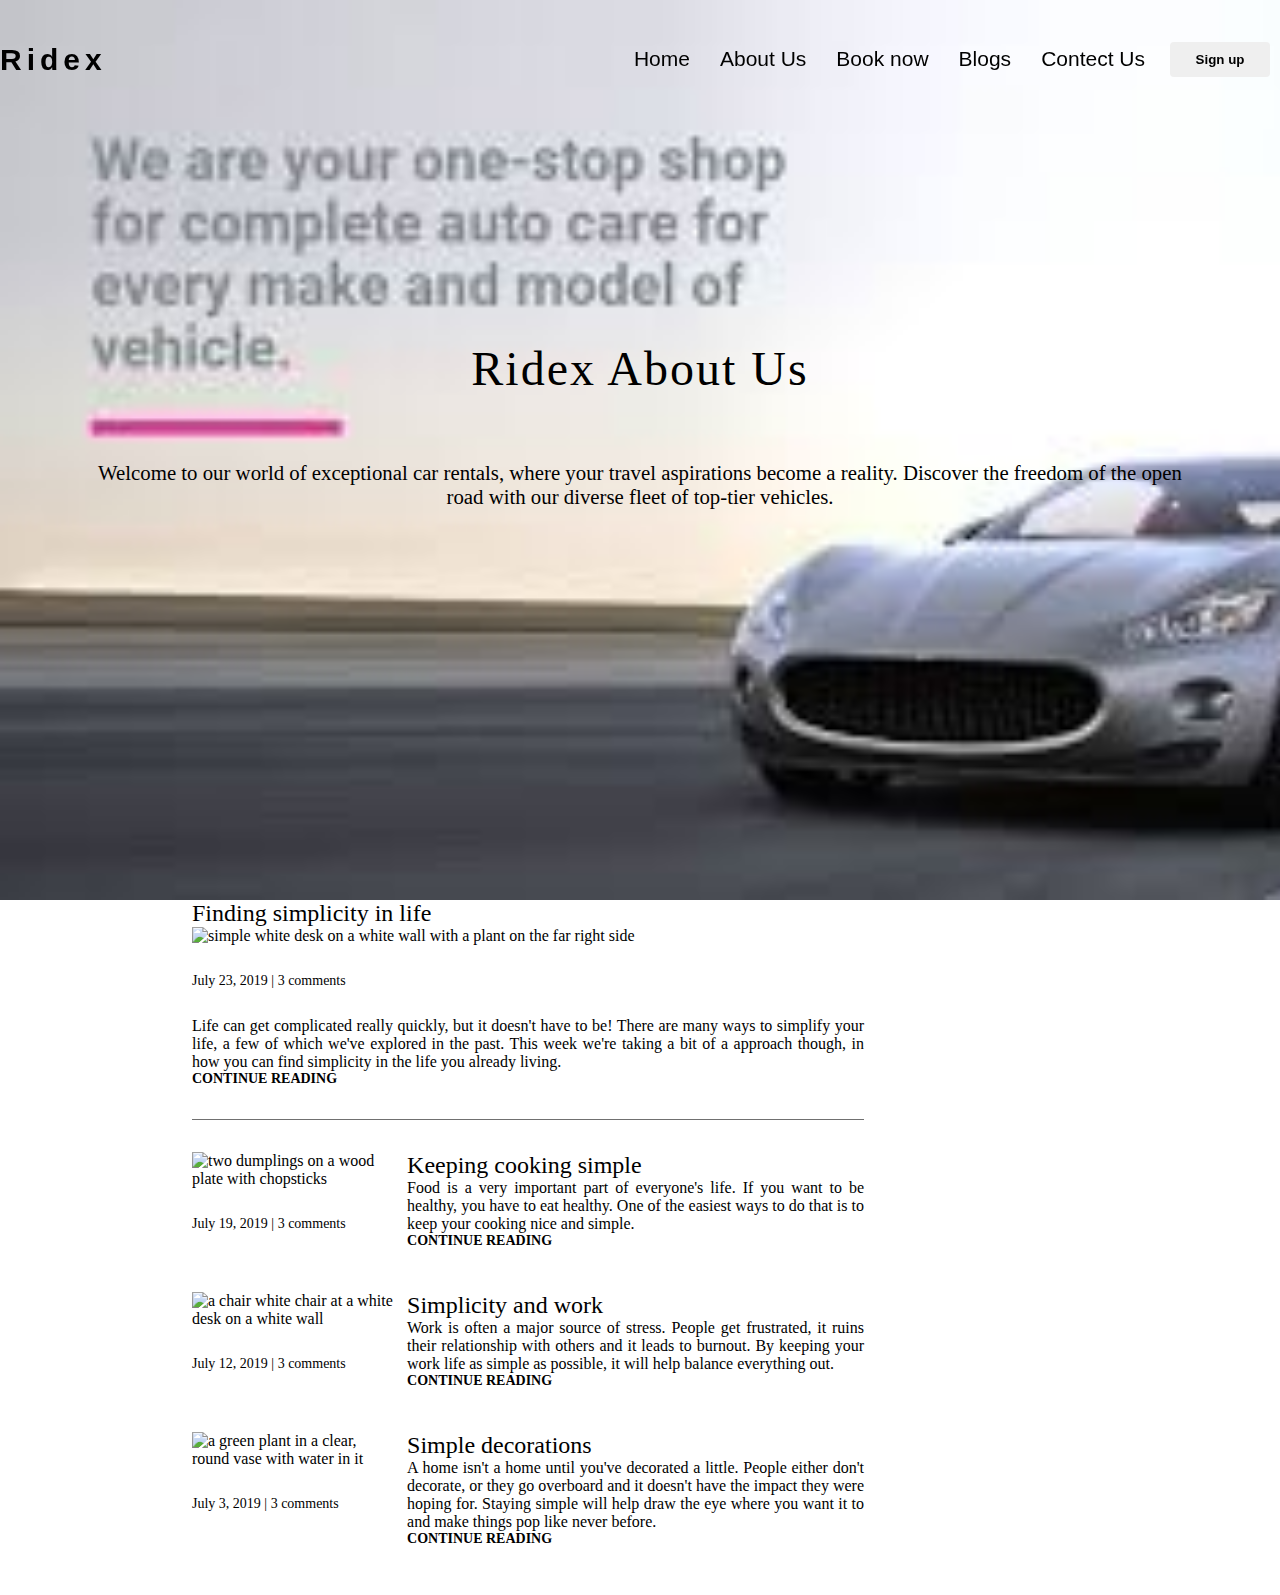
==== blog.html @ 3357733f "Redix" ====
<html>
  <head>
    <meta charset="UTF-8">
    <meta name="viewport" content="width=device-width, initial-scale=1">
    <link rel="stylesheet" href="style5.css">

    <style>
        .dropbtn {
            background-color: black;
            color: white;
            padding: 16px;
            font-size: 16px;
            border: none;
        }

        .dropdown {
            position: relative;
            display: inline-block;
        }

        .dropdown-content {
            display: none;
            position: absolute;
            background-color: #f1f1f1;
            min-width: 160px;
            box-shadow: 0px 8px 16px 0px rgba(0, 0, 0, 0.2);
            z-index: 1;
        }

        .dropdown-content a {
            color: black;
            padding: 12px 16px;
            text-decoration: none;
            display: block;
        }

        .dropdown-content a:hover {
            background-color: #ddd;
        }

        .dropdown:hover .dropdown-content {
            display: block;
        }

        .dropdown:hover .dropbtn {
            background-color: black;
        }
    </style>
  </head>
  <body>

    <header>
        <a href="index.html" class="logo">Ridex</a>
        <ul class="nav">
            <li><a href="index.html">Home</a></li>
            <li><a href="aboutus.html">About Us</a></li>
            <li><a href="book.html">Book now</a></li>
            <li><a href="blog.html">Blogs</a></li>
            <li><a href="contact.html">Contect Us</a></li>
            <div class="container">
                <div id="ls">
                  <!-- <a href="signup.html"><button class="reg">Sign up</button></a> -->
                </div>
            </div>
        </ul>


    </header>

    <section class="header" id="header">
        <div class="title">
            <h2>Ridex About Us</h2>
            <p>Welcome to our world of exceptional car rentals, where your travel aspirations become a reality. Discover the freedom of the open road with our diverse fleet of top-tier vehicles. </p>
            <!-- <a href="#about" class="btn">ABOUT US</a> -->
        </div>
    </section>
    
    <div class="container container-flex">
            <main role="main">
                
                <article class="article-featured">
                    <h2 class="article-title">Finding simplicity in life</h2>
                    <img src="home.png" alt="simple white desk on a white wall with a plant on the far right side" class="article-image">
                    <p class="article-info">July 23, 2019 | 3 comments</p>
                    <p class="article-body">Life can get complicated really quickly, but it doesn't have to be! There are many ways to simplify your life, a few of which we've explored in the past. This week we're taking a bit of a approach though, in how you can find simplicity in the life you already living.</p>
                    <a href="#" class="article-read-more">CONTINUE READING</a>
                </article>
                
                <article class="article-recent">
                    <div class="article-recent-main">
                        <h2 class="article-title">Keeping cooking simple </h2>
                        <p class="article-body">Food is a very important part of everyone's life. If you want to be healthy, you have to eat healthy. One of the easiest ways to do that is to keep your cooking nice and simple.</p>
                        <a href="#" class="article-read-more">CONTINUE READING</a>
                    </div>
                    <div class="article-recent-secondary">
                        <img src="home.png" alt="two dumplings on a wood plate with chopsticks" class="article-image">
                        <p class="article-info">July 19, 2019 | 3 comments</p>
                    </div>
                </article>
                
                <article class="article-recent">
                    <div class="article-recent-main">
                        <h2 class="article-title">Simplicity and work </h2>
                        <p class="article-body">Work is often a major source of stress. People get frustrated, it ruins their relationship with others and it leads to burnout. By keeping your work life as simple as possible, it will help balance everything out.</p>
                        <a href="#" class="article-read-more">CONTINUE READING</a>
                    </div>
                    <div class="article-recent-secondary">
                        <img src="home.png" alt="a chair white chair at a white desk on a white wall" class="article-image">
                        <p class="article-info">July 12, 2019 | 3 comments</p>
                    </div>
                </article>
                
                <article class="article-recent">
                    <div class="article-recent-main">
                        <h2 class="article-title">Simple decorations</h2>
                        <p class="article-body">A home isn't a home until you've decorated a little. People either don't decorate, or they go overboard and it doesn't have the impact they were hoping for. Staying simple will help draw the eye where you want it to and make things pop like never before.</p>
                        <a href="#" class="article-read-more">CONTINUE READING</a>
                    </div>
                    <div class="article-recent-secondary">
                        <img src="home.png" alt="a green plant in a clear, round vase with water in it" class="article-image">
                        <p class="article-info">July 3, 2019 | 3 comments</p>
                    </div>
                </article>
            </main>
        </div>
    
  </body>

  <script>
    window.addEventListener('scroll', function () {
        const header = document.querySelector('header');
        header.classList.toggle("sticky", window.scrollY > 0);
    });

    var username = localStorage.getItem("username");

    console.log(username);

    if (username != null) {
        document.getElementById('ls').innerHTML = `
        <div class="dropdown">
  <button class="dropbtn">${username}</button>
  <div class="dropdown-content">
    <a href="#" onclick='logout()'>Logout</a>
  </div>
</div>
        `;
    } else {
        document.getElementById('ls').innerHTML = '<a href="signup.html"><button class="reg">Sign up</button></a>';
    }

    function logout(){
        localStorage.clear();
        location.reload();
        // console.log("Logout");
    }

</script>

</html>
---- style5.css ----
* {
  margin: 0;
  padding: 0;
  box-sizing: border-box;
  scroll-behavior: smooth;
}





.header {
  position: relative;
  justify-content: center;
  align-items: center;
  display: flex;
  width: 100%;
  height: 100vh;
  background: url('6.jpg');
  background-attachment: fixed;
  background-size: cover;
}







section .title {
  text-align: center;
}

section .title h2 {
  pointer-events: none;
  color: black;
  font-size: 3rem;
  padding-bottom: 65px;
  letter-spacing: 2px;
}

section .title p {
  pointer-events: none;
  color: black;
  font-size: 130%;
  padding-bottom: 50px;
  
  padding-left: 80px;
  padding-right: 80px;
}


header {
  position: fixed;
  top: 0;
  left: 0;
  width: 100%;
  padding: 40px 30px;
  z-index: 10000;
  display: flex;
  justify-content: space-between;
  align-items: center;
  transition: 0.5s;

}

header .logo {
  letter-spacing: 5px;
  color: black;
  text-decoration: none;
  font-size: 30px;
  font-weight: bolder;
}


header .logo:hover {
  letter-spacing: 5px;
  /* color: rgb(202, 202, 202); */
  text-decoration: none;
  font-size: 40px;
  font-weight: 900;
}

header .nav {
  text-decoration: none;
  display: flex;
  color: black;
  font-size: 15px;

}

header .nav li {
  text-decoration: none;
  padding: 5px;
  display: flex;
  color: black;
  font-size: 21px;
  list-style: none;
}

header .nav li a {
  text-decoration: none;
  padding: 10px;
  display: flex;
  list-style: none;
  color: black;
  font-size: 21px;
  list-style: none;
}

header .nav li a:hover {
  background-color: #fff;
  color: #000;
  border-radius: 27px;
}

header .nav li a:active {
  background-color: #fff;
  color: #000;
  border-radius: 27px;
}

header ul .container {
  text-decoration: none;
  padding: 10px;
  display: flex;
  list-style: none;
  color: black;
  font-size: 21px;
  list-style: none;
  /* min-height: 100vh; */
  /* justify-content: center; */
  /* align-items: center; */
  /* display: flex; */
  /* text-align: center; */
}

header ul .container button {
  cursor: pointer;
  border: 0;
  border-radius: 4px;
  font-weight: 600;
  /* margin: 0 10px; */
  width: 100px;
  padding: 10px 0;
  box-shadow: 0 0 20px gray(104, 85, 224, 0.2);
  transition: 0.4s;
}

header ul .container button .reg {
  color: white;
  background-color: black(104, 85, 224, 1);
}

header ul .container button:hover {
  color: white;
  width: 110px;
  /* height: 30px; */
  box-shadow: 0 0 20px grey;
  background-color: black;
}











header.sticky {
  background-color: #fff;
  padding: 3px 100px;
  box-shadow: 0 5px 20px rgba(0, 0, 0, 0.5);
}



header.sticky a {
  color: #111;
}

header.sticky .nav li a {
  color: #111;
}

header.sticky .nav li a:hover {
  background-color: rgba(216, 216, 216, 0.774);
  border-radius: 26px;
}


@import url('https://fonts.googleapis.com/css2?family=Lora&display=swap');
@import url('https://fonts.googleapis.com/css2?family=Lora&family=Ubuntu:wght@300;400;700&display=swap');
h1, 
h2,
h3 {
    font-family: 'Lora', serif;
    font-weight: 400;
    color: black;
    margin-top: 0;
}
h1{
  font-size: 2rem;
  margin: 0;
}
a {
    color: black;
}

a:hover,
a:focus {
    color: black;
}

strong {
    font-weight: 700;
}
.subtitle{
  font-size: 0.85rem;
  font-weight: 700;
  margin: 0;
  color: black;
  letter-spacing: 0.05em;
  font-family: 'Ubuntu Bold', sans-serif;
}
.article-title {
    font-size: 1.5rem;
}

.article-read-more,
.article-info {
    font-size: .875rem;
}

.article-read-more {
    color: black;
    text-decoration: none;
    font-weight: 700;
}
.article-read-more:hover,
.article-read-more:focus {
    color: black;
    text-decoration: underline;
}
.article-info {
    margin: 2em 0;
}
header{
  padding: 2em 0;
  text-align: center;
  font-family: sans-serif;
  margin-bottom: 3em;
}
.container-flex{
  max-width: 70vw;
  margin: 0 auto;
  display: flex;
  justify-content: space-between;
  margin-bottom: 1em;
}
nav ul{
  display: flex;
  justify-content: center;
  list-style: none;
  padding: 0;
}
nav li{
  margin: 0 1em;
}
nav a{
  text-decoration: none;
  color: #707070;
  font-weight: 700; 
  padding: 0.25em 0;
}

nav a:hover,
nav a:focus{
  color: #143774;
  border-bottom: 1px solid black;
  transition: .3s ease;
}

img{
  max-width: 100%;
  display: block;
}
main{
  max-width: 75%;
}
.article-body{
  width: 100%;
  text-align: justify;
}
.sidebar{
  max-width: 23%;
}
footer {
    background:#143774;
    color: white;
    text-align: center;
    padding: 3em 0;
}
footer a{
  text-decoration: none;
  color: white;
}
footer a:hover{
  text-decoration: underline;
  color: white;
}
@media (max-width:1050px){
  .container-flex{
    flex-direction: column;
  }
  .site-title, .subtitle{
    width: 100%;
  }
  main{
    max-width: 100%;
  }
  .sidebar{
    max-width: 100%;
  }
  
}
@media (max-width: 500px){
  nav ul{
    display: flex;
    flex-direction: column;
  }
  nav li{
    margin: 0.5em 0;
  }
}

/* articles */
.article-featured {
    border-bottom: #707070 1px solid;
    padding-bottom: 2em;
    margin-bottom: 2em;
}
.article-recent {
    display: flex;
    flex-direction: column;
    margin-bottom: 2em;
}

.article-recent-main {
    order: 2;
}

.article-recent-secondary {
    order: 1;
}

@media (min-width: 675px) {
    .article-recent {
        flex-direction: row;
        justify-content: space-between;
    }
    
    .article-recent-main {
        width: 68%;
    }
    
    .article-recent-secondary {
        width: 30%;
    }
}
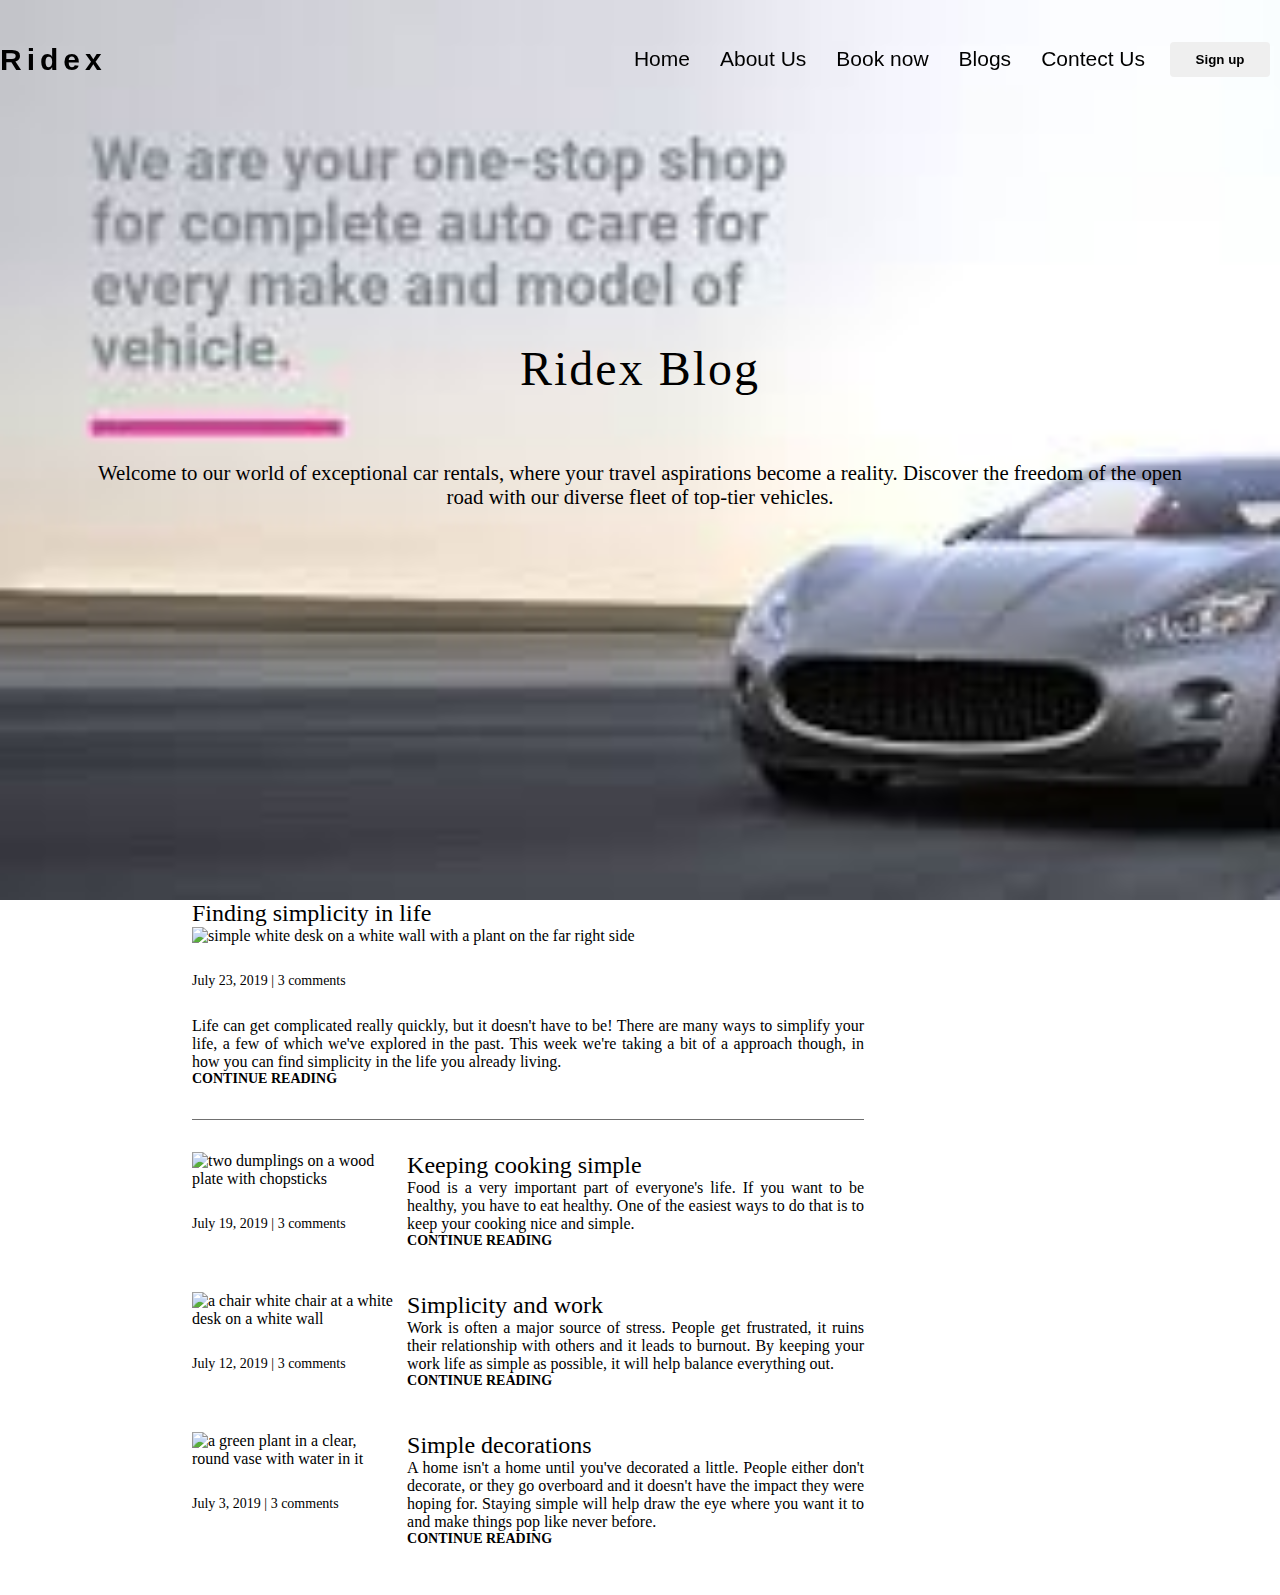
==== commit 54e84d61: "blg page change" ====
--- a/blog.html
+++ b/blog.html
@@ -69,7 +69,7 @@
 
     <section class="header" id="header">
         <div class="title">
-            <h2>Ridex About Us</h2>
+            <h2>Ridex Blog</h2>
             <p>Welcome to our world of exceptional car rentals, where your travel aspirations become a reality. Discover the freedom of the open road with our diverse fleet of top-tier vehicles. </p>
             <!-- <a href="#about" class="btn">ABOUT US</a> -->
         </div>
